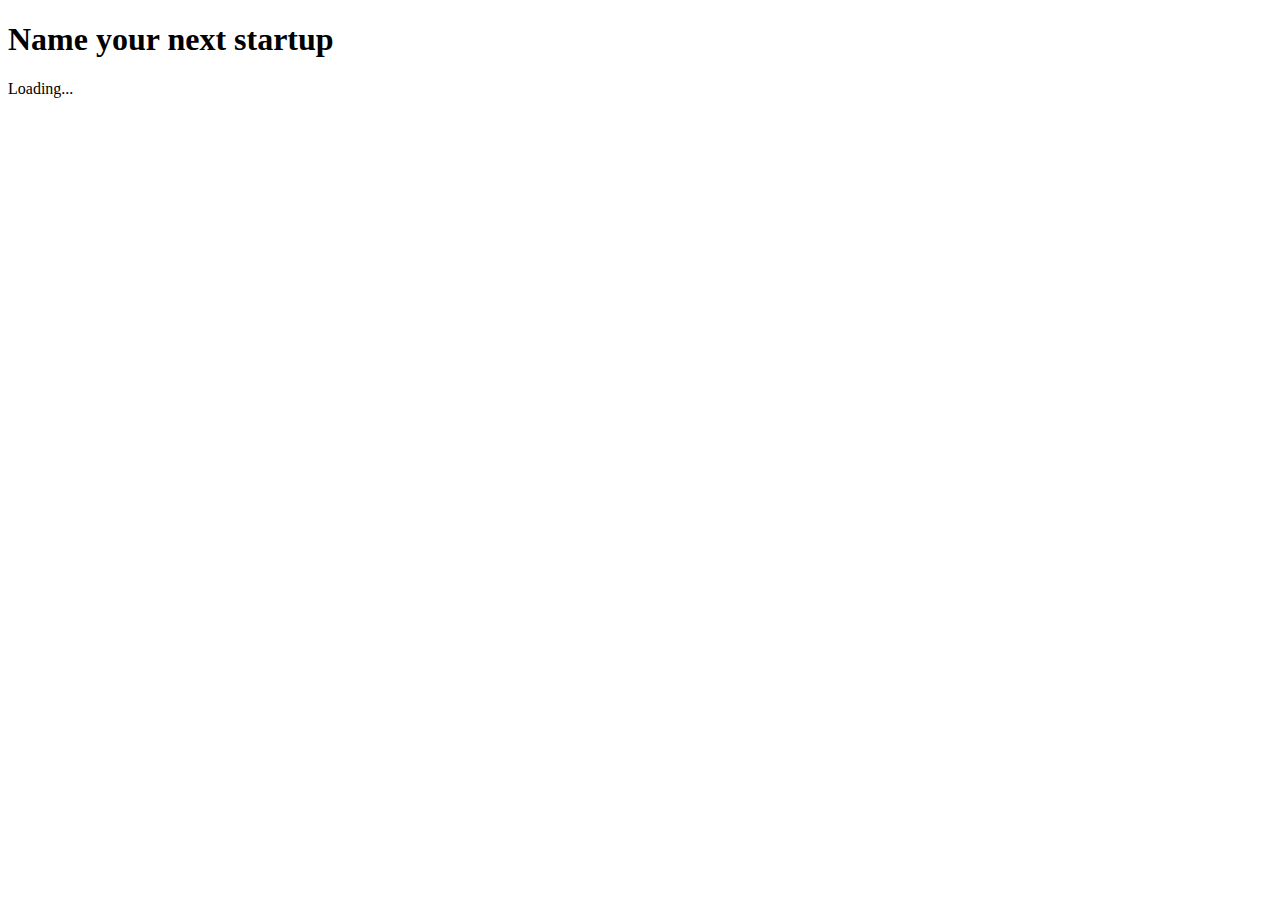
==== web/index.html @ 15400d00 "Merge pull request #3 from kwalrath/more_changes" ====
<!DOCTYPE html>
<html>
  <head>
    <title>startup_namer</title>
    <meta charset="utf-8">
    <meta name="viewport" content="width=device-width, initial-scale=1">

    <script defer src="main.dart" type="application/dart"></script>
    <script defer src="packages/browser/dart.js"></script>
    <link rel="stylesheet" href="styles.css">
  </head>
  <body>
    <h1>Name your next startup</h1>
    <my-app>Loading...</my-app>
  </body>
</html>
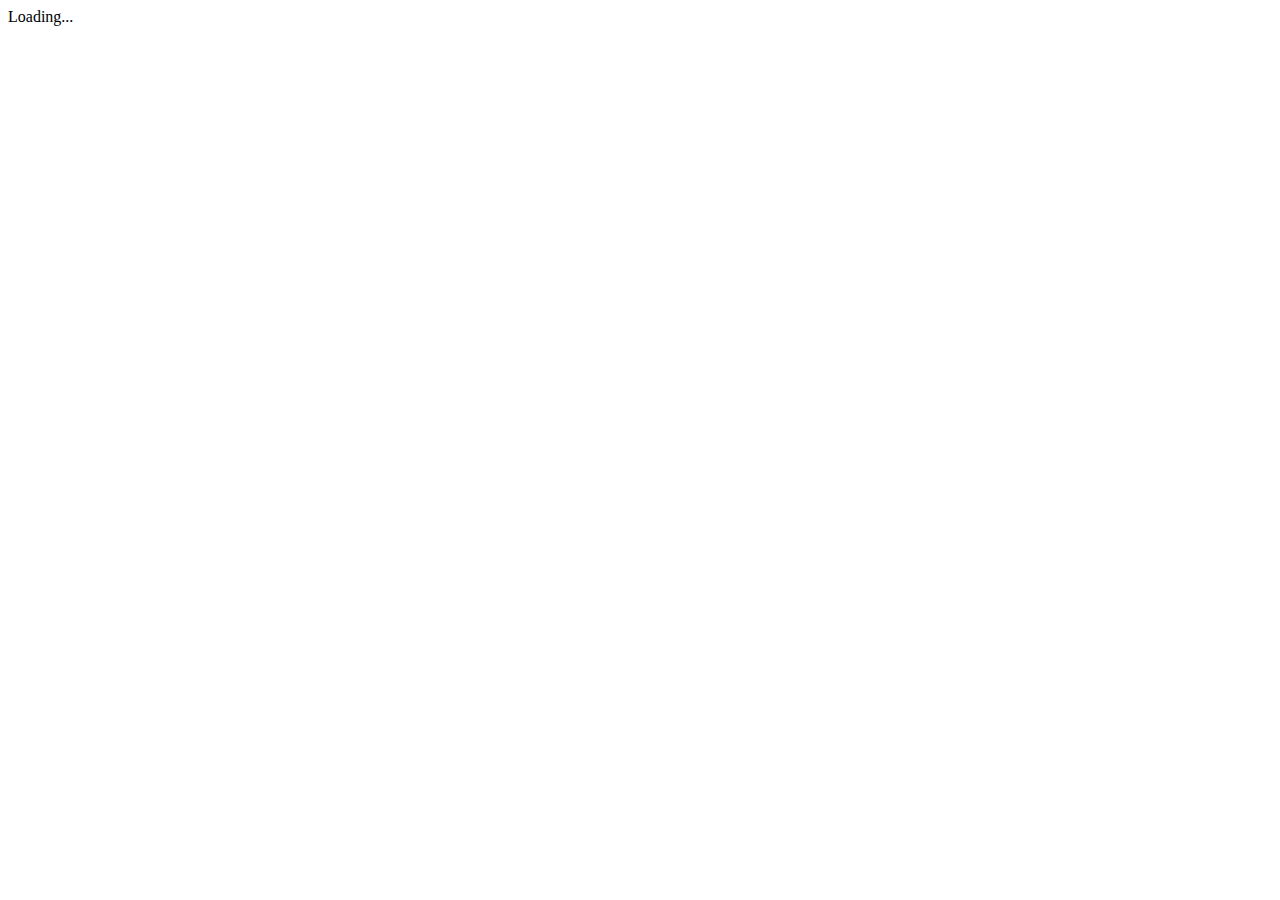
==== commit 4af88f57: "go backwards to 1_basic" ====
--- a/web/index.html
+++ b/web/index.html
@@ -10,7 +10,6 @@
     <link rel="stylesheet" href="styles.css">
   </head>
   <body>
-    <h1>Name your next startup</h1>
     <my-app>Loading...</my-app>
   </body>
 </html>
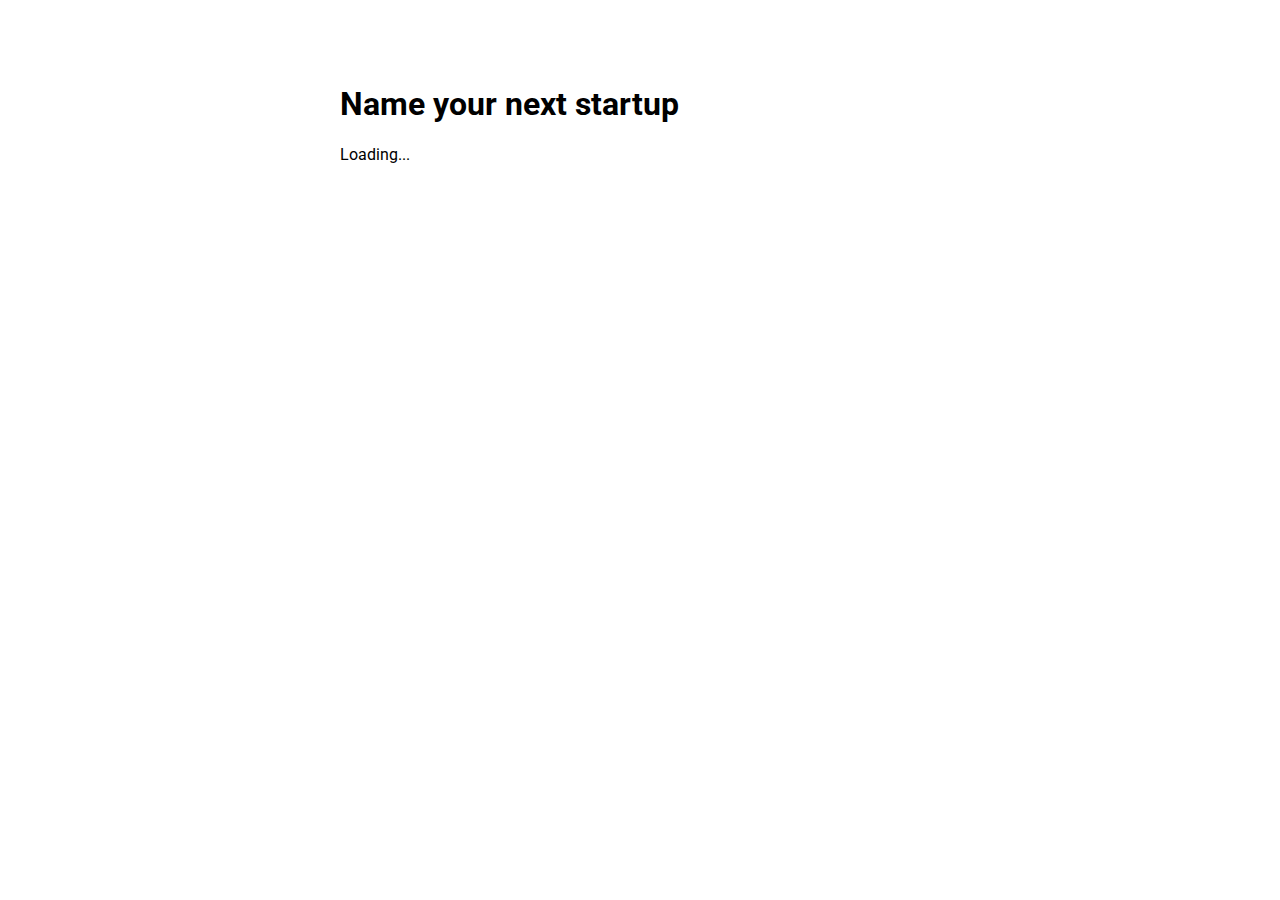
==== commit 892d58d9: "Merge into pre-generated repo" ====
--- a/web/index.html
+++ b/web/index.html
@@ -10,6 +10,7 @@
     <link rel="stylesheet" href="styles.css">
   </head>
   <body>
+    <h1>Name your next startup</h1>
     <my-app>Loading...</my-app>
   </body>
 </html>
--- a/web/styles.css
+++ b/web/styles.css
@@ -0,0 +1,15 @@
+/* Copyright (c) 2017. All rights reserved. Use of this source code
+   is governed by a BSD-style license that can be found in the LICENSE file. */
+
+@import url(https://fonts.googleapis.com/css?family=Roboto);
+@import url(https://fonts.googleapis.com/css?family=Material+Icons);
+
+body {
+  max-width: 600px;
+  margin: 0 auto;
+  padding: 5vw;
+}
+
+* {
+  font-family: Roboto, Helvetica, Arial, sans-serif;
+}
